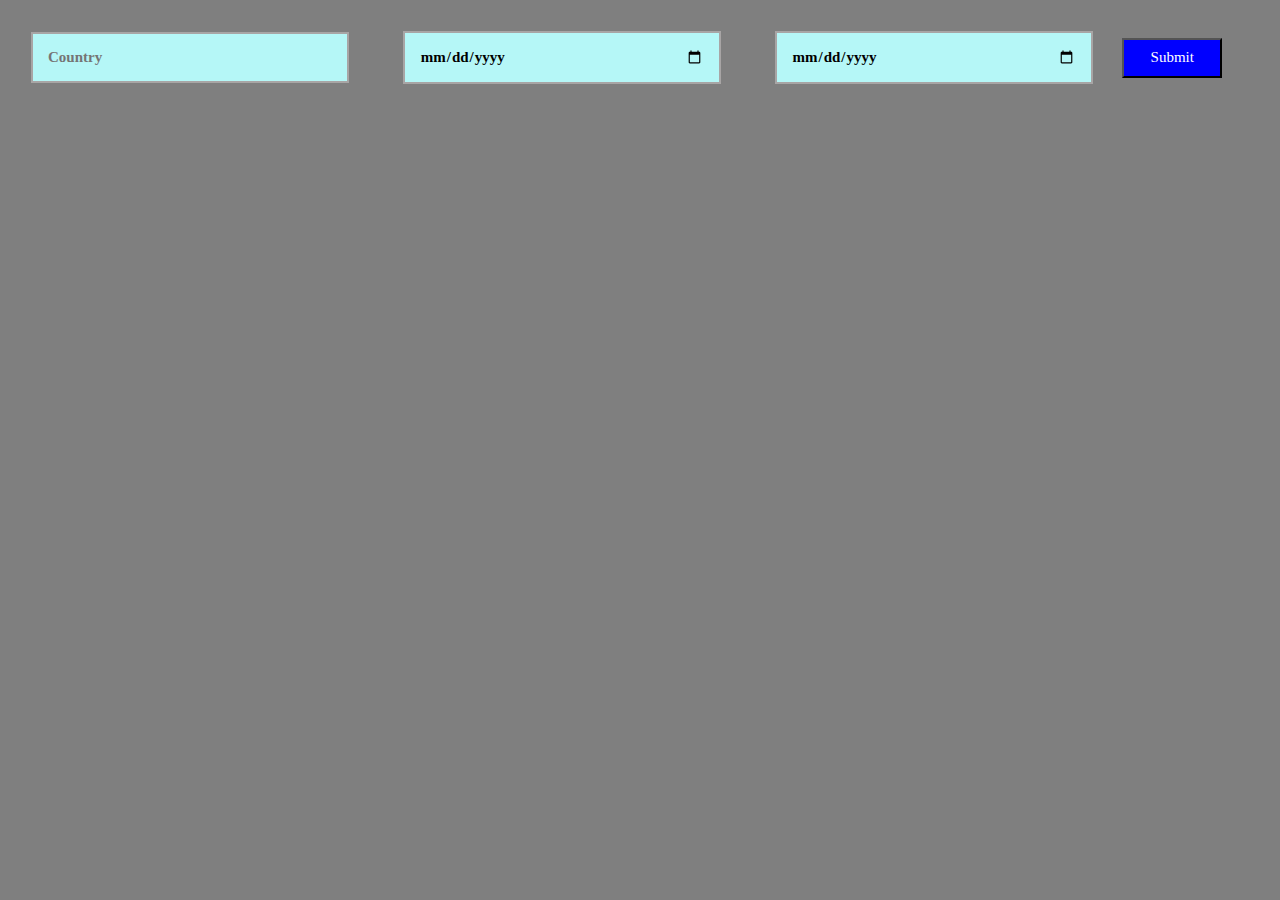
==== index.html @ 66bb9ab7 "header finished" ====
<!DOCTYPE html>
<html lang="en">

<head>
    <meta charset="UTF-8">
    <meta http-equiv="X-UA-Compatible" content="IE=edge">
    <meta name="viewport" content="width=device-width, initial-scale=1.0">
    <title>Home</title>
    <link rel="stylesheet" href="index.css">
</head>

<body>
    <div>
        <input type="text" placeholder="Country" required>
        <input type="date" required>
        <input type="date" required>
        <button>Submit</button>
    </div>
</body>

</html>
---- index.css ----
* {
    margin: 1px;
    padding: 1px;
    font-family: "Calibri, sans-serif";
    font-size: 15px;
}

body {
    background-image: linear-gradient(rgba(0, 0, 0, 0.5), rgba(0, 0, 0, 0.5)), url('./images/pexels-edward-jenner-4031867.jpg');
    height: 100%;
    width: 100%;
    background-size: cover;
    background-position: center;
    background-attachment: fixed;
    overflow: hidden;
}

input {
    width: 25%;
    padding: 15px;
    margin: 25px;
    display: inline-block;
    border: 2px solid rgb(168, 165, 165);
    box-sizing: border-box;
    background-color: rgb(181, 247, 247);
    font-weight: bolder;
}

button {
    display: inline-block;
    width: 100px;
    height: 40px;
    padding: 2px;
    background-color: blue;
    color: white;
    cursor: pointer;
}
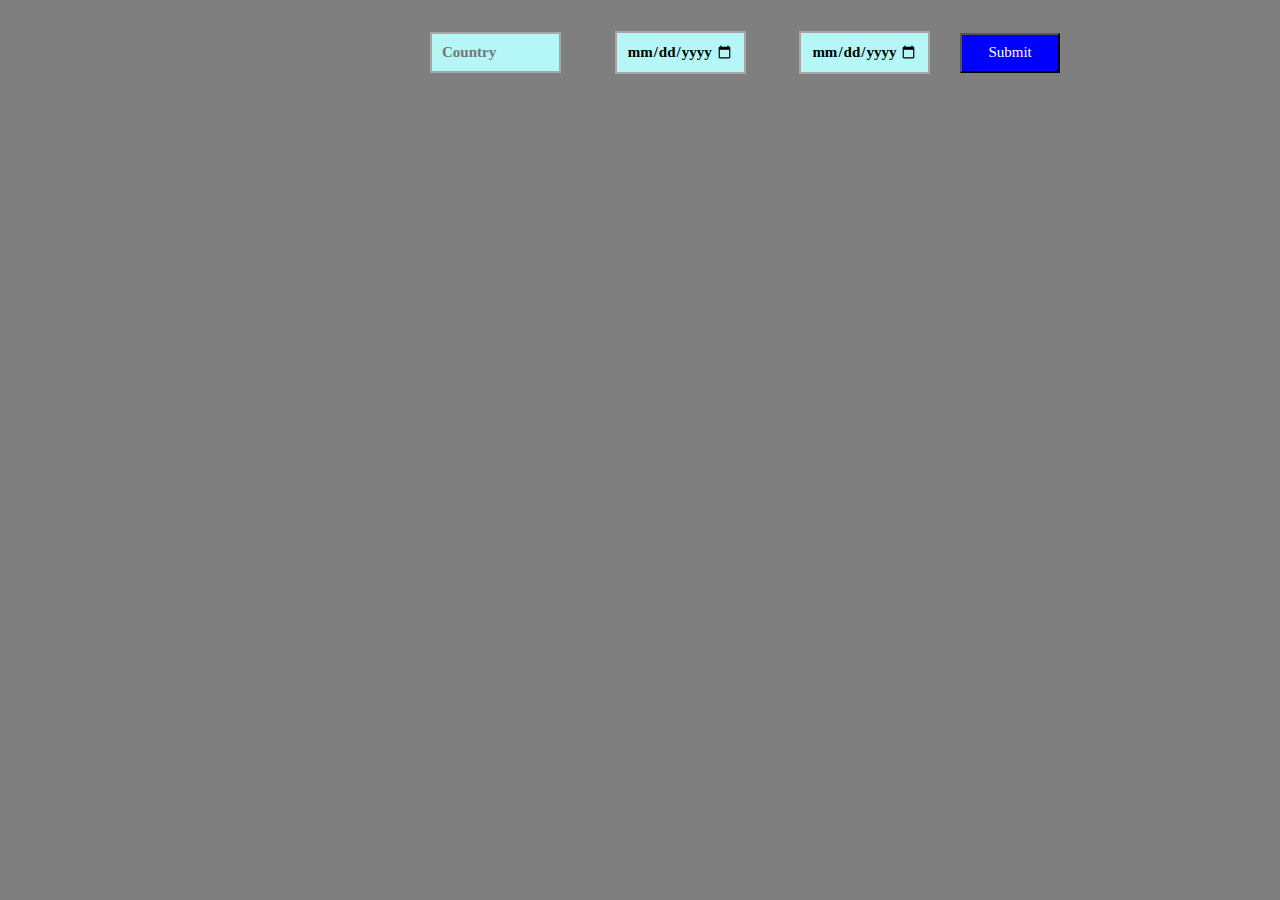
==== commit 3ed65f46: "js code initialized" ====
--- a/index.html
+++ b/index.html
@@ -10,12 +10,16 @@
 </head>
 
 <body>
-    <div>
+    <div id="main">
         <input type="text" placeholder="Country" required>
-        <input type="date" required>
-        <input type="date" required>
-        <button>Submit</button>
+        <input id="start" type="date" required>
+        <input id="end" type="date" required>
+        <button id="submit">Submit</button>
     </div>
+
+    <div id="cases"></div>
+
+    <script src="index.js"></script>
 </body>
 
 </html>--- a/index.css
+++ b/index.css
@@ -3,6 +3,10 @@
     padding: 1px;
     font-family: "Calibri, sans-serif";
     font-size: 15px;
+}
+
+#main {
+    margin-left: 400px;
 }
 
 body {
@@ -16,8 +20,8 @@
 }
 
 input {
-    width: 25%;
-    padding: 15px;
+    width: 15%;
+    padding: 10px;
     margin: 25px;
     display: inline-block;
     border: 2px solid rgb(168, 165, 165);
@@ -34,4 +38,8 @@
     background-color: blue;
     color: white;
     cursor: pointer;
+}
+
+#cases {
+    margin-top: 20px;
 }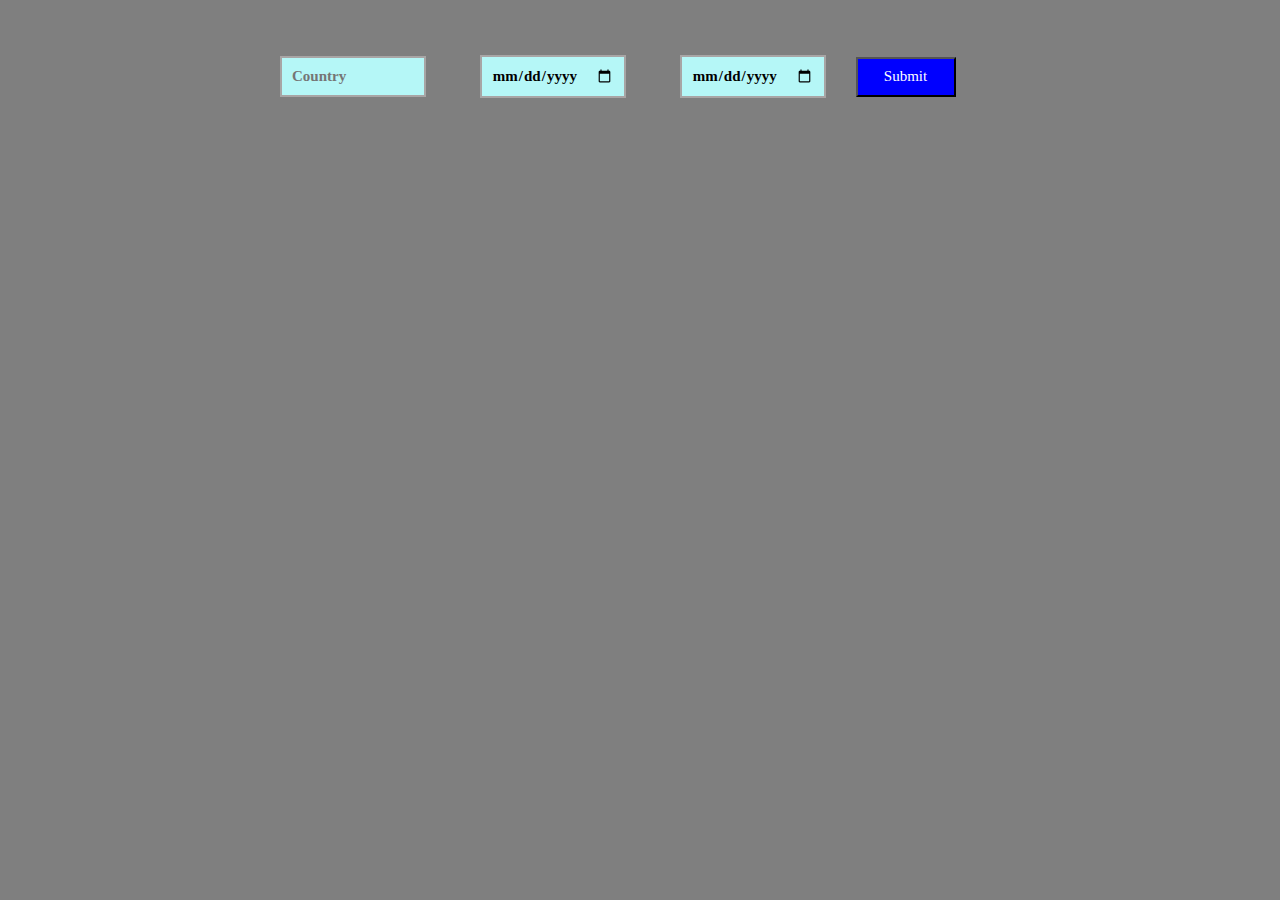
==== commit 1c27e8b6: "responsiveness implemented" ====
--- a/index.html
+++ b/index.html
@@ -10,7 +10,7 @@
 </head>
 
 <body>
-    <div id="main">
+    <div class="main">
         <input type="text" placeholder="Country" required>
         <input id="start" type="date" required>
         <input id="end" type="date" required>
--- a/index.css
+++ b/index.css
@@ -5,8 +5,8 @@
     font-size: 15px;
 }
 
-#main {
-    margin-left: 400px;
+.main {
+    margin: 25px 50px 15px 250px
 }
 
 body {
@@ -42,4 +42,14 @@
 
 #cases {
     margin-top: 20px;
+}
+
+@media screen and (max-width: 800px) {
+    input {
+        width: 100%;
+    }
+    .main {
+        margin: 25px;
+        text-align: center;
+    }
 }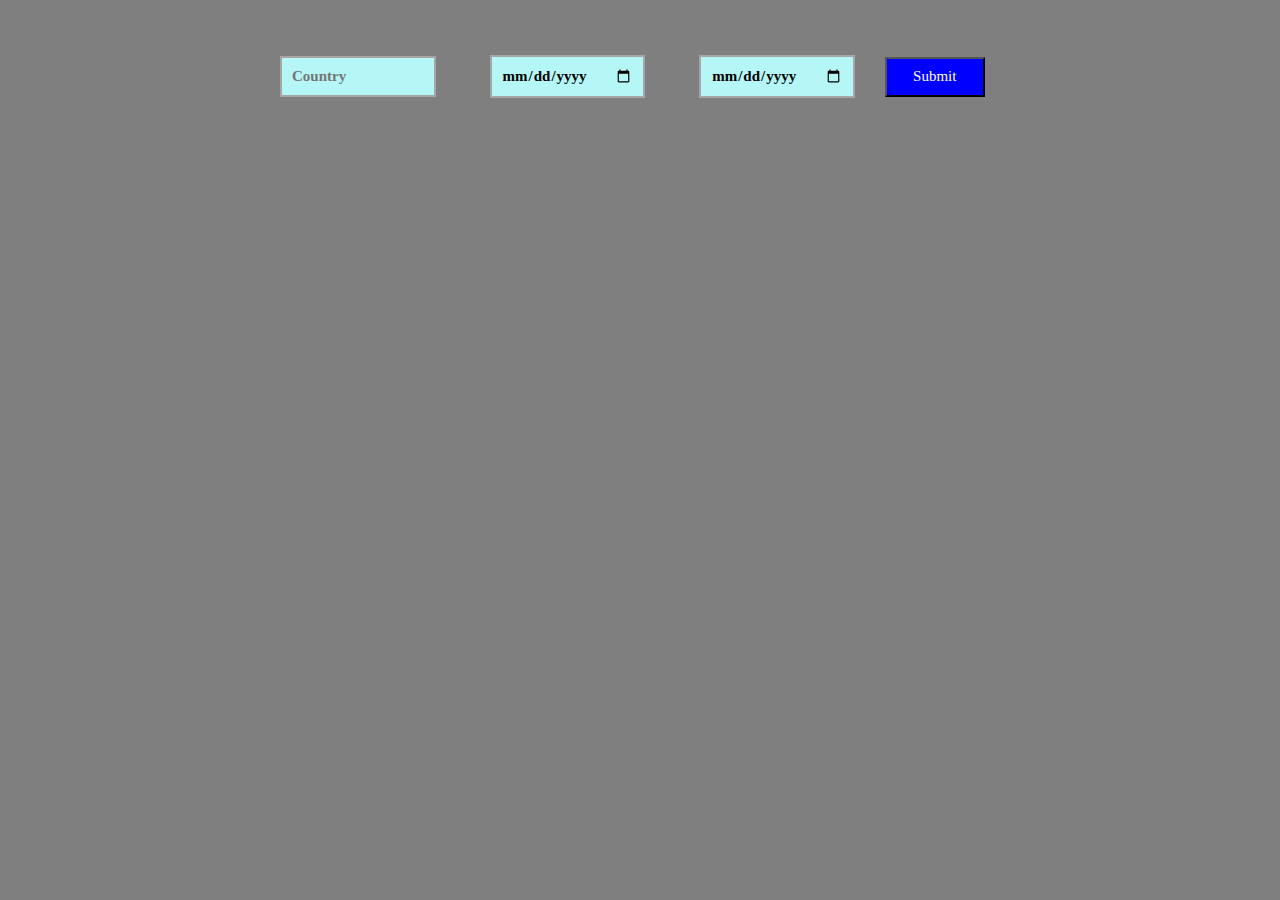
==== commit 376de123: "ajax implementation done" ====
--- a/index.html
+++ b/index.html
@@ -11,13 +11,16 @@
 
 <body>
     <div class="main">
-        <input type="text" placeholder="Country" required>
+        <input id="country" type="text" placeholder="Country" required>
         <input id="start" type="date" required>
         <input id="end" type="date" required>
         <button id="submit">Submit</button>
     </div>
 
-    <div id="cases"></div>
+    <div id="cases">
+        <ul id="list"></ul>
+    </div>
+
 
     <script src="index.js"></script>
 </body>
--- a/index.css
+++ b/index.css
@@ -20,7 +20,7 @@
 }
 
 input {
-    width: 15%;
+    width: 16%;
     padding: 10px;
     margin: 25px;
     display: inline-block;
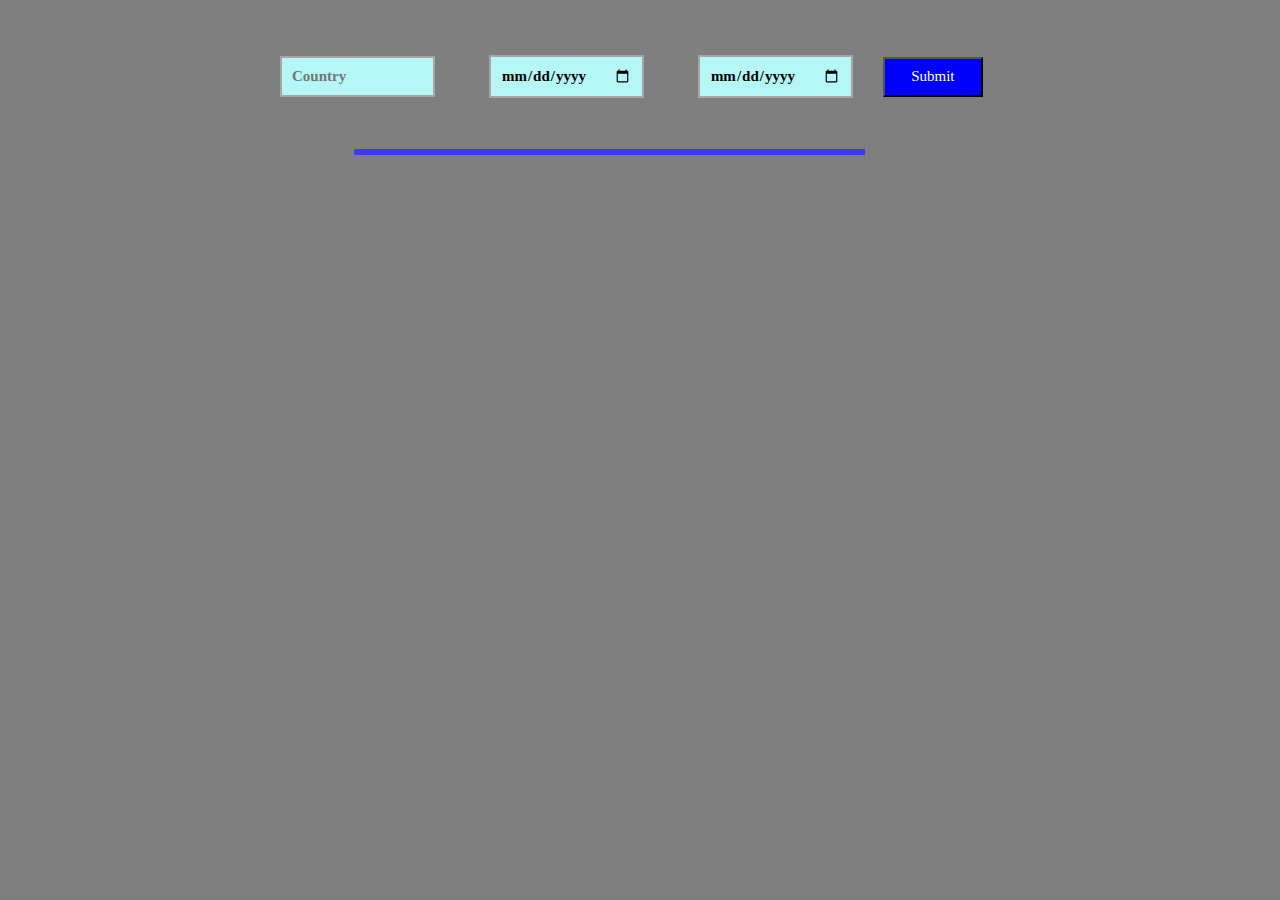
==== commit 452d4081: "bug fixed" ====
--- a/index.html
+++ b/index.html
@@ -17,8 +17,9 @@
         <button id="submit">Submit</button>
     </div>
 
-    <div id="cases">
-        <ul id="list"></ul>
+    <div class="cases">
+        <ul id="list">
+        </ul>
     </div>
 
 
--- a/index.css
+++ b/index.css
@@ -6,17 +6,15 @@
 }
 
 .main {
-    margin: 25px 50px 15px 250px
+    margin: 25px 50px 15px 250px;
 }
 
 body {
     background-image: linear-gradient(rgba(0, 0, 0, 0.5), rgba(0, 0, 0, 0.5)), url('./images/pexels-edward-jenner-4031867.jpg');
-    height: 100%;
-    width: 100%;
     background-size: cover;
-    background-position: center;
     background-attachment: fixed;
-    overflow: hidden;
+    background-repeat: no-repeat;
+    overflow: auto;
 }
 
 input {
@@ -40,8 +38,19 @@
     cursor: pointer;
 }
 
-#cases {
-    margin-top: 20px;
+.cases {
+    background-color: rgb(59, 59, 235);
+    height: 30%;
+    width: 40%;
+    color: white;
+    text-align: center;
+    margin: 25px 50px 15px 350px;
+}
+
+li {
+    padding: 15px;
+    color: white;
+    list-style: none;
 }
 
 @media screen and (max-width: 800px) {
@@ -52,4 +61,7 @@
         margin: 25px;
         text-align: center;
     }
+    .cases {
+        margin: auto;
+    }
 }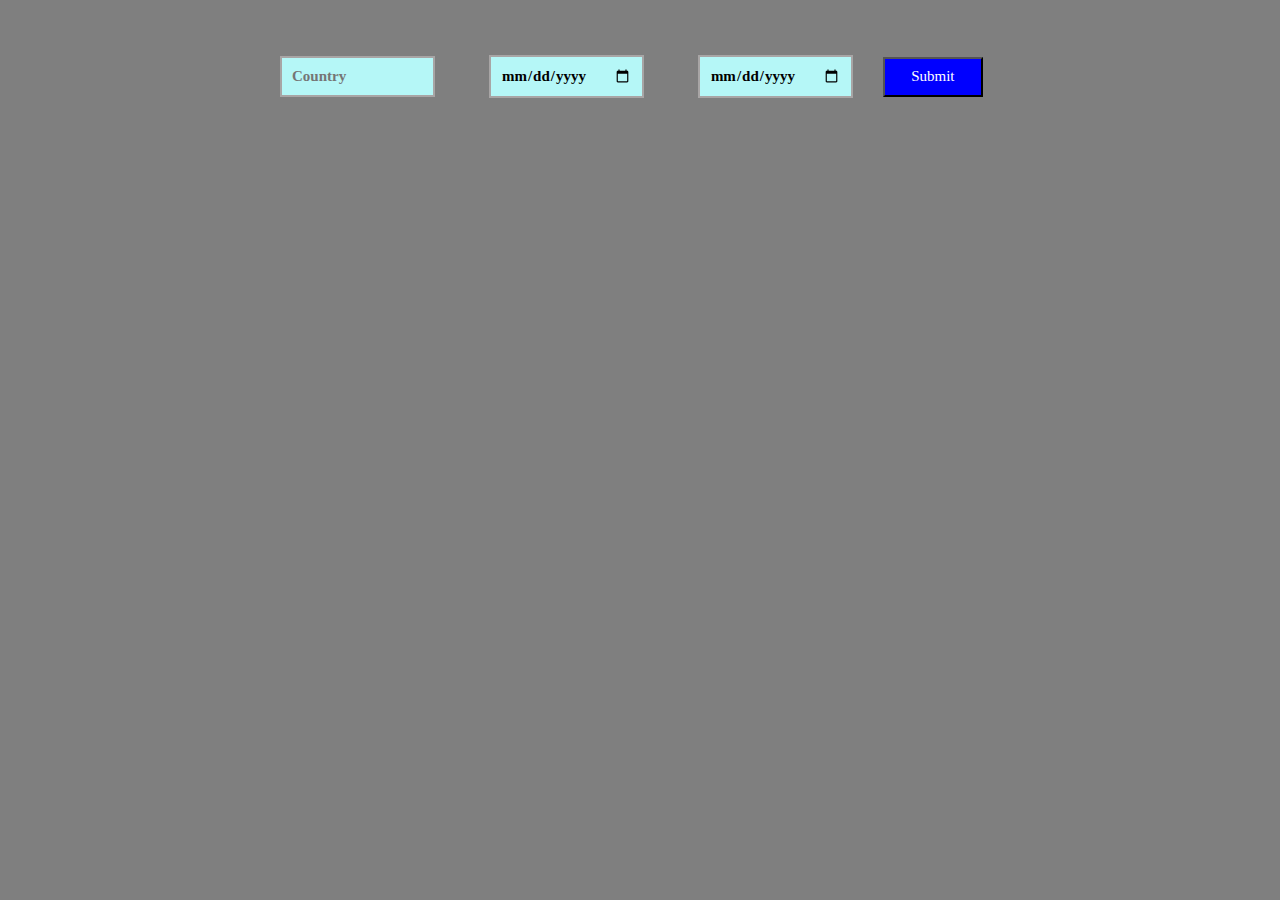
==== commit 490d27ba: "final changes" ====
--- a/index.html
+++ b/index.html
@@ -18,8 +18,8 @@
     </div>
 
     <div class="cases">
-        <ul id="list">
-        </ul>
+        <div id="list">
+        </div>
     </div>
 
 
--- a/index.css
+++ b/index.css
@@ -39,7 +39,6 @@
 }
 
 .cases {
-    background-color: rgb(59, 59, 235);
     height: 30%;
     width: 40%;
     color: white;
@@ -47,10 +46,28 @@
     margin: 25px 50px 15px 350px;
 }
 
-li {
+#list {
     padding: 15px;
     color: white;
-    list-style: none;
+    display: flex;
+    flex-direction: column;
+    justify-content: space-between;
+}
+
+.caseDesc {
+    padding: 10px 0;
+}
+
+.caseByDiv {
+    margin-bottom: 20px;
+    border-radius: 4px;
+    background-color: rgb(59, 59, 235);
+    width: 100%;
+    text-align: center;
+    display: flex;
+    flex-direction: column;
+    justify-content: space-between;
+    padding: 25px;
 }
 
 @media screen and (max-width: 800px) {
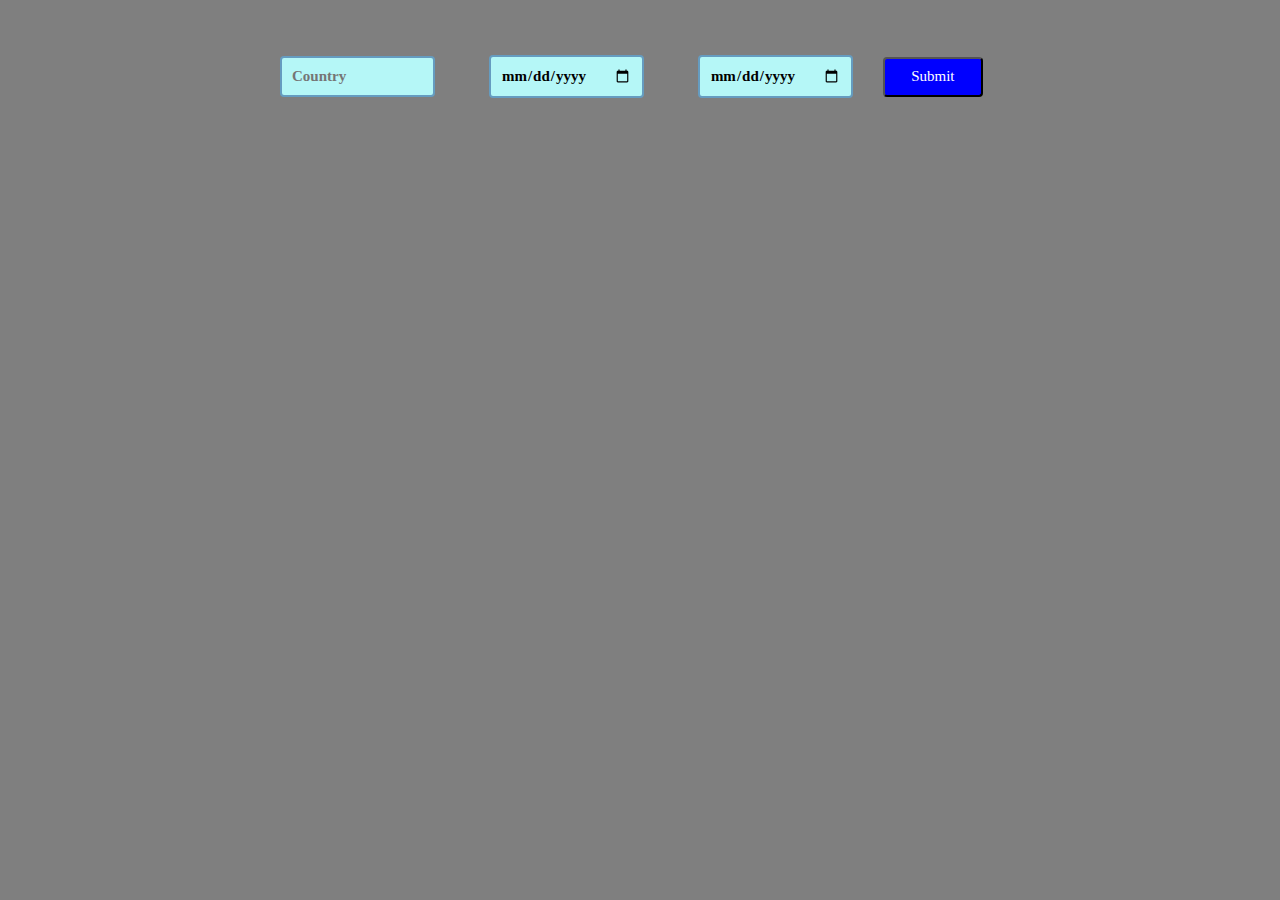
==== commit 20819240: "identation updated" ====
--- a/index.html
+++ b/index.html
@@ -22,7 +22,6 @@
         </div>
     </div>
 
-
     <script src="index.js"></script>
 </body>
 
--- a/index.css
+++ b/index.css
@@ -22,10 +22,11 @@
     padding: 10px;
     margin: 25px;
     display: inline-block;
-    border: 2px solid rgb(168, 165, 165);
+    border: 2px solid rgb(101, 156, 192);
     box-sizing: border-box;
     background-color: rgb(181, 247, 247);
     font-weight: bolder;
+    border-radius: 4px;
 }
 
 button {
@@ -36,6 +37,7 @@
     background-color: blue;
     color: white;
     cursor: pointer;
+    border-radius: 4px;
 }
 
 .cases {
